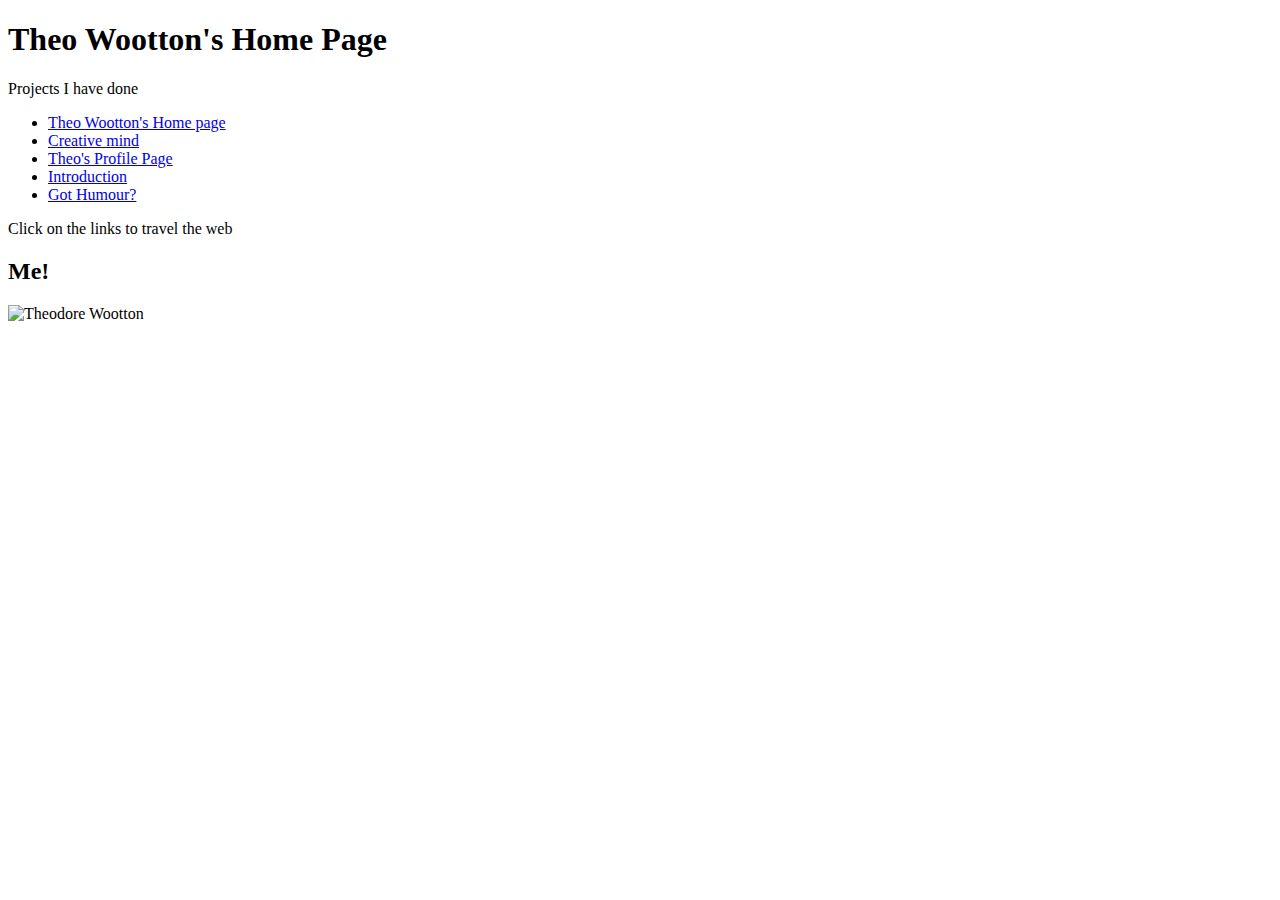
==== bacs200/index.html @ f29f9b06 "chnages" ====
<!DOCTYPE html>
<html lang="en">

<head>
    <meta charset="UTF-8">
    <meta http-equiv="X-UA-Compatible" content="IE=edge">
    <meta name="viewport" content="width=device-width, initial-scale=1.0">
<h1>Theo Wootton's Home Page</h1>
<p>Projects I have done</p>
<ul>
    <li><a href="index.html">Theo Wootton's Home page</a> </li>
    <li><a href="inspire.html">Creative mind</a> </li>
    <li><a href="profile.html">Theo's Profile Page</a></li>
    <li><a href="template.html">Introduction
    <li><a href="amuse.html">Got Humour?</a></li>   
</ul>Click on the links to travel the web
<h2>Me!</h2>
<p>
<body>
<img width="200" src="https://photos.google.com/photo/AF1QipOyOJlPS7JmpWjUDpQQu3j-Ae7x9gMmSn6bsIvc" alt="Theodore Wootton">
</body>
</p>
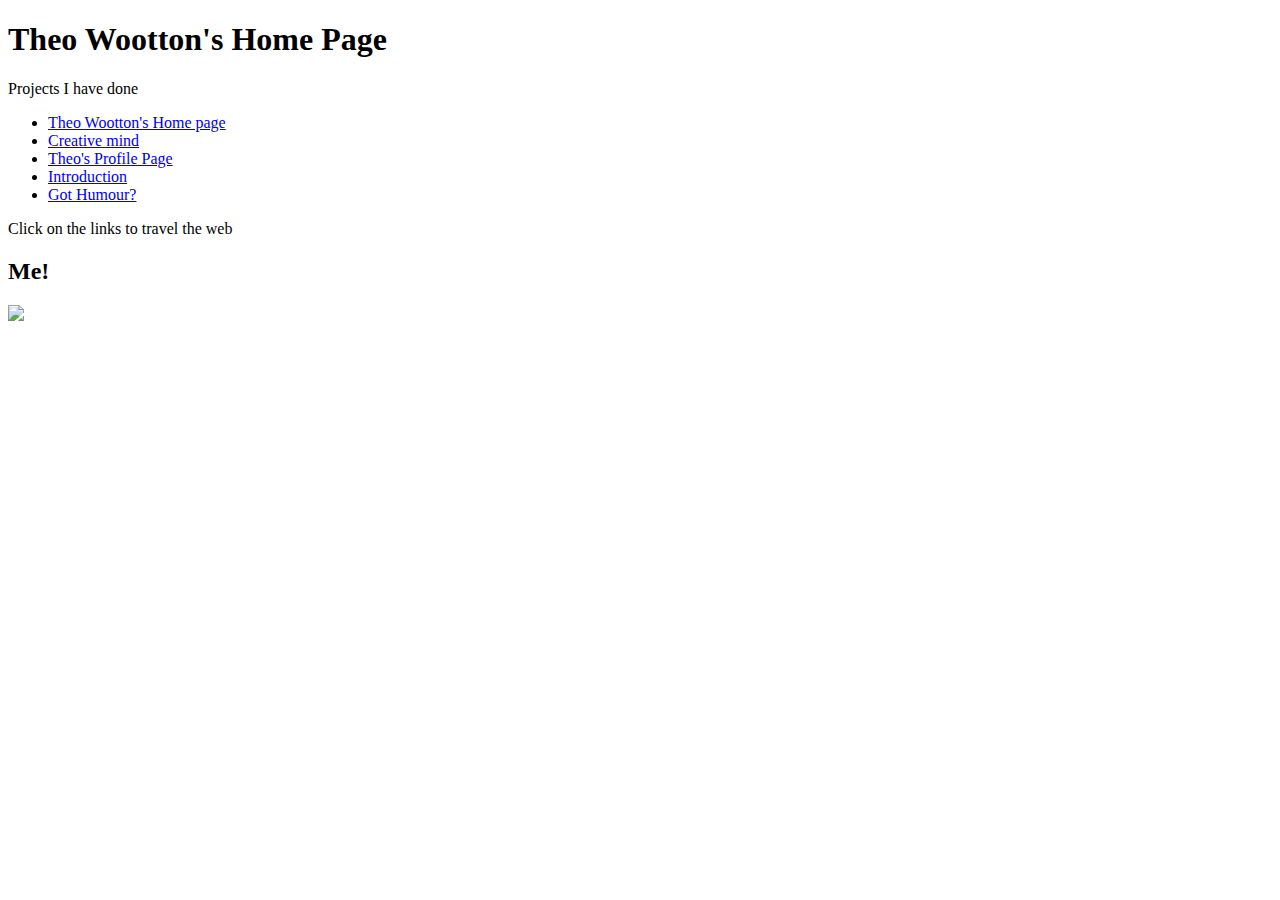
==== commit ce47cdbd: "chnage" ====
--- a/bacs200/index.html
+++ b/bacs200/index.html
@@ -17,6 +17,6 @@
 <h2>Me!</h2>
 <p>
 <body>
-<img width="200" src="https://photos.google.com/photo/AF1QipOyOJlPS7JmpWjUDpQQu3j-Ae7x9gMmSn6bsIvc" alt="Theodore Wootton">
+<img width="200" src="https://photos.google.com/photo/AF1QipOyOJlPS7JmpWjUDpQQu3j-Ae7x9gMmSn6bsIvc">
 </body>
 </p>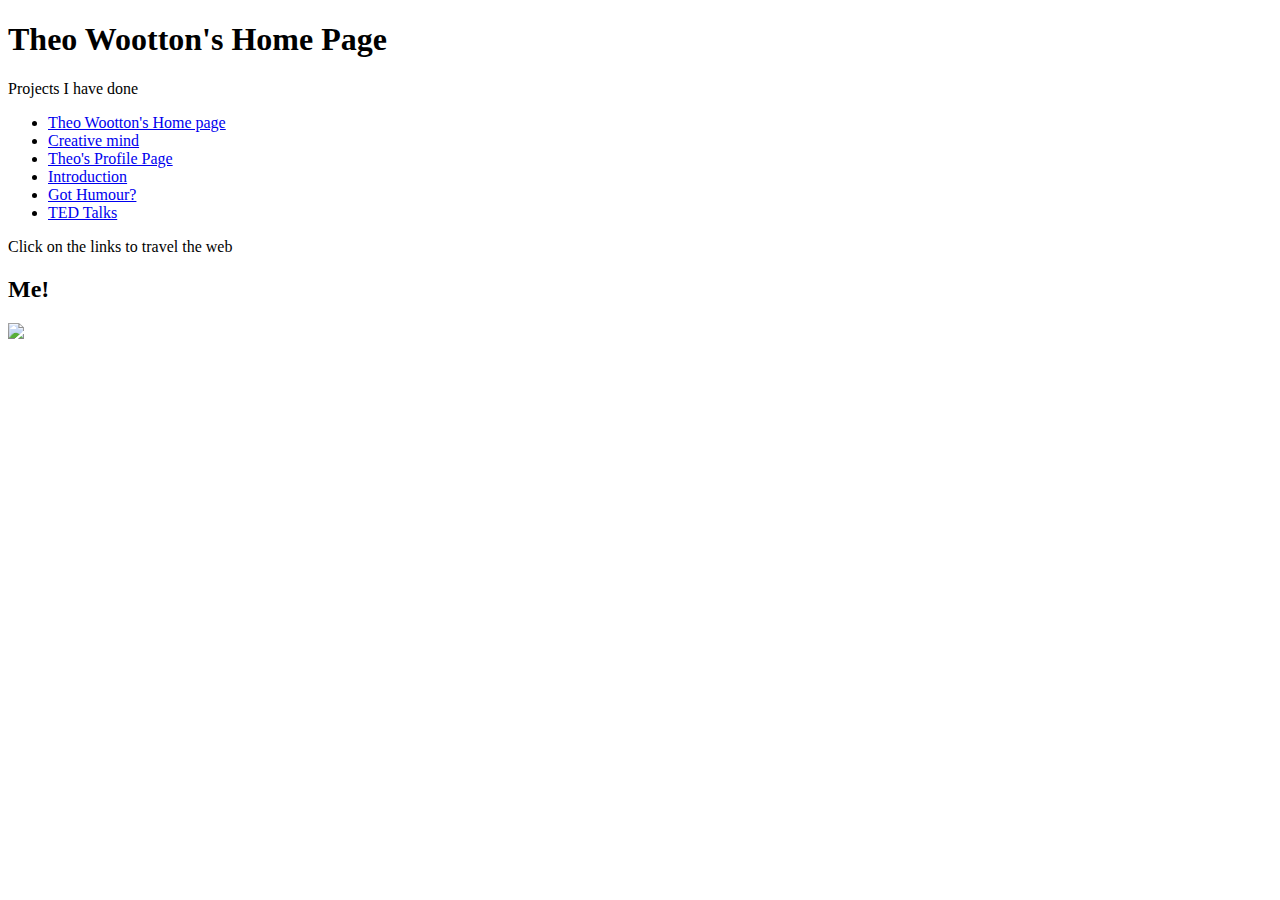
==== commit a1a591e9: "Educate" ====
--- a/bacs200/index.html
+++ b/bacs200/index.html
@@ -12,7 +12,8 @@
     <li><a href="inspire.html">Creative mind</a> </li>
     <li><a href="profile.html">Theo's Profile Page</a></li>
     <li><a href="template.html">Introduction
-    <li><a href="amuse.html">Got Humour?</a></li>   
+    <li><a href="amuse.html">Got Humour?</a></li>
+    <li><a href="educate.html">TED Talks</a></li>   
 </ul>Click on the links to travel the web
 <h2>Me!</h2>
 <p>
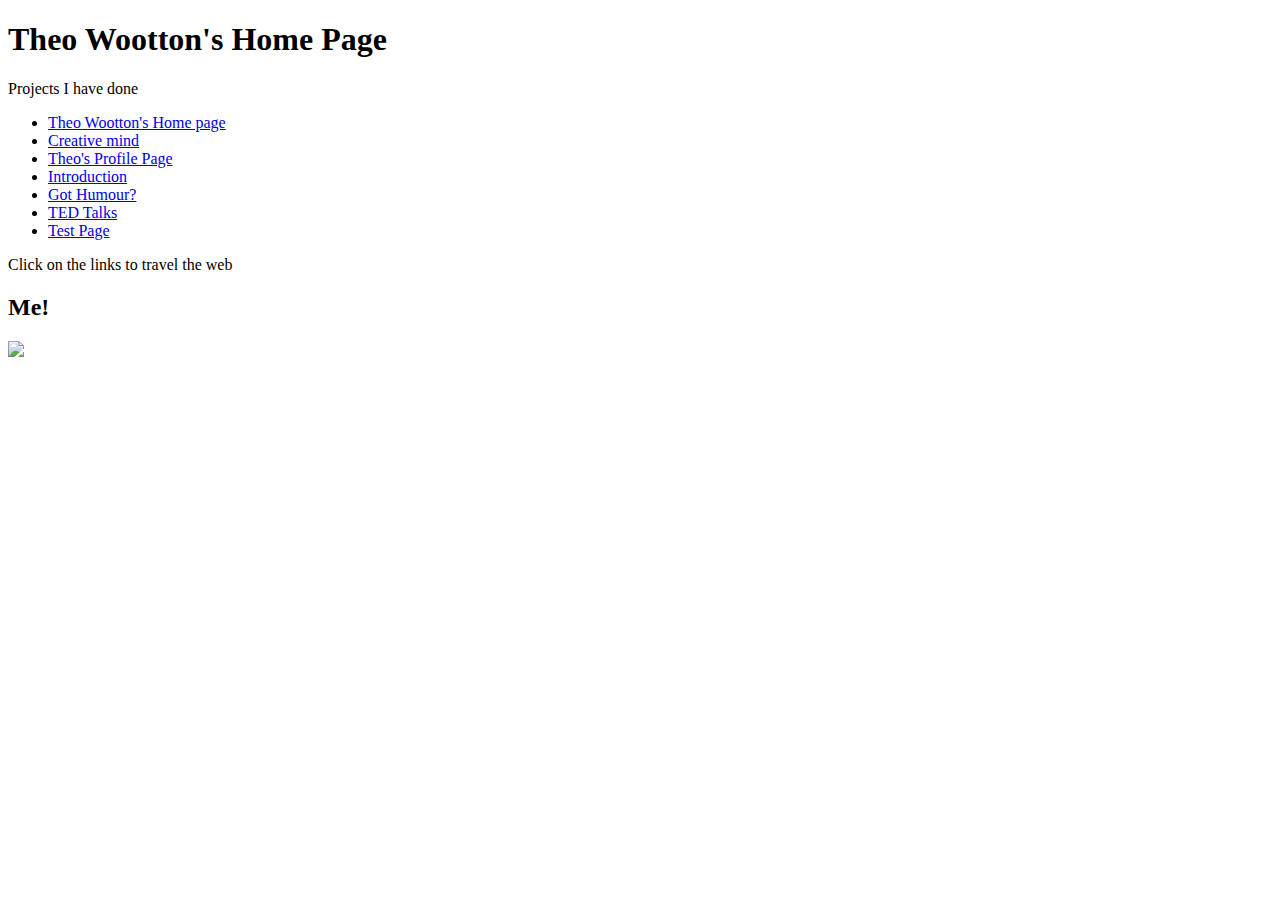
==== commit a6cf1924: "test" ====
--- a/bacs200/index.html
+++ b/bacs200/index.html
@@ -11,9 +11,10 @@
     <li><a href="index.html">Theo Wootton's Home page</a> </li>
     <li><a href="inspire.html">Creative mind</a> </li>
     <li><a href="profile.html">Theo's Profile Page</a></li>
-    <li><a href="template.html">Introduction
+    <li><a href="template.html">Introduction</a></li>
     <li><a href="amuse.html">Got Humour?</a></li>
-    <li><a href="educate.html">TED Talks</a></li>   
+    <li><a href="educate.html">TED Talks</a></li> 
+    <li><a href="test.html">Test Page</a></li>  
 </ul>Click on the links to travel the web
 <h2>Me!</h2>
 <p>
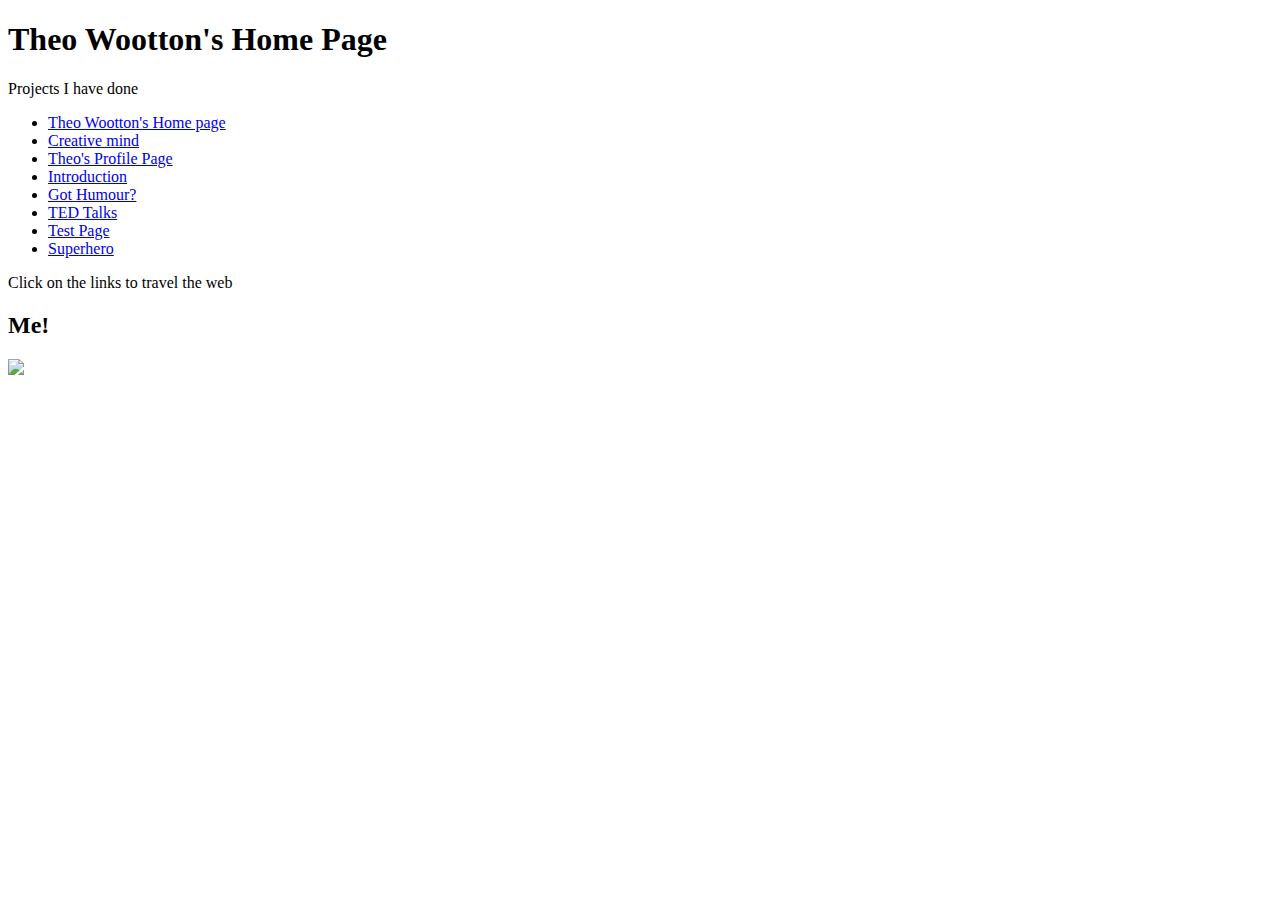
==== commit f8977106: "demo" ====
--- a/bacs200/index.html
+++ b/bacs200/index.html
@@ -14,7 +14,8 @@
     <li><a href="template.html">Introduction</a></li>
     <li><a href="amuse.html">Got Humour?</a></li>
     <li><a href="educate.html">TED Talks</a></li> 
-    <li><a href="test.html">Test Page</a></li>  
+    <li><a href="test.html">Test Page</a></li> 
+    <li><a href="superhero.html">Superhero</a></li> 
 </ul>Click on the links to travel the web
 <h2>Me!</h2>
 <p>
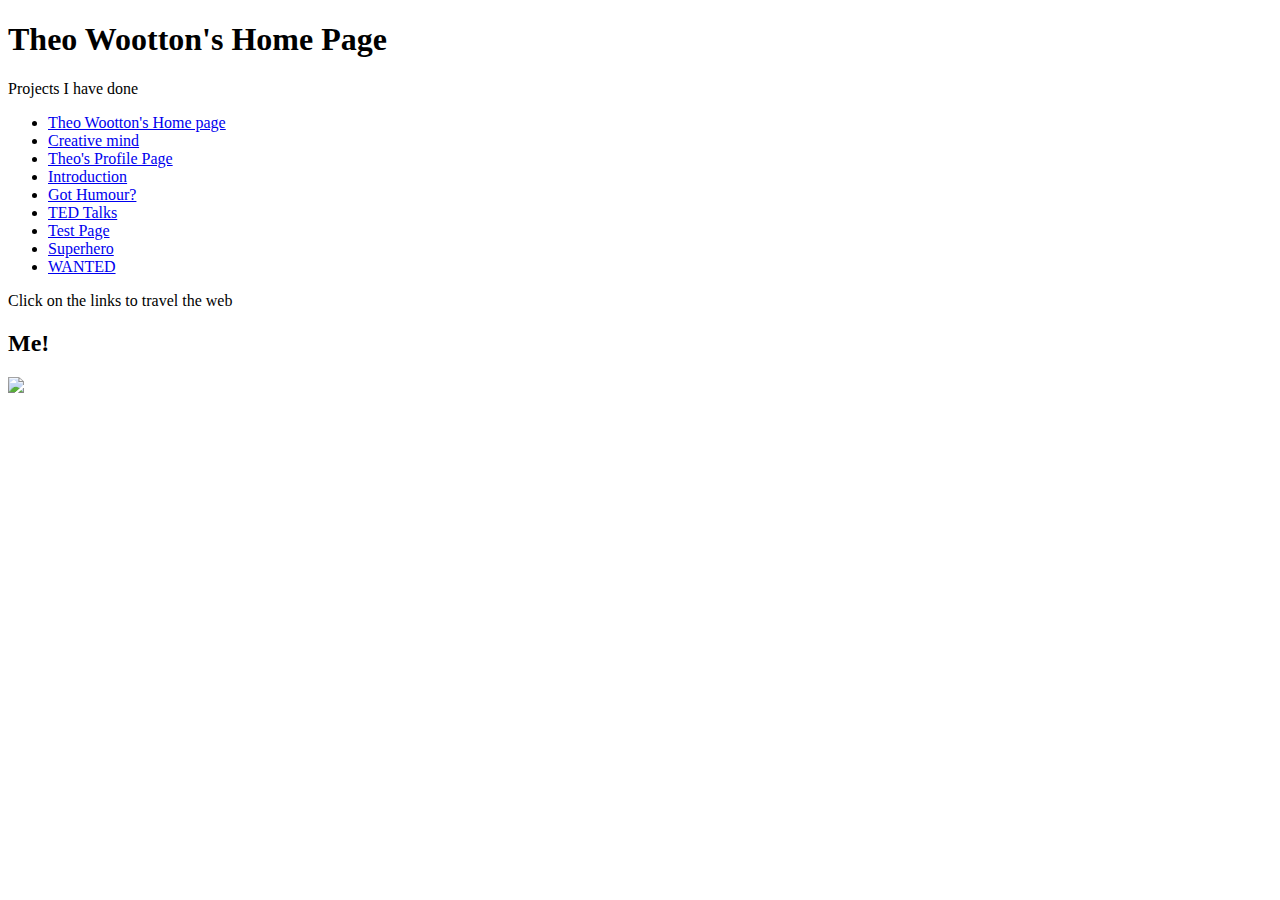
==== commit 5112d4ea: "added wanted  to index" ====
--- a/bacs200/index.html
+++ b/bacs200/index.html
@@ -16,6 +16,7 @@
     <li><a href="educate.html">TED Talks</a></li> 
     <li><a href="test.html">Test Page</a></li> 
     <li><a href="superhero.html">Superhero</a></li> 
+    <li><a href="wanted.html">WANTED</a></li>
 </ul>Click on the links to travel the web
 <h2>Me!</h2>
 <p>
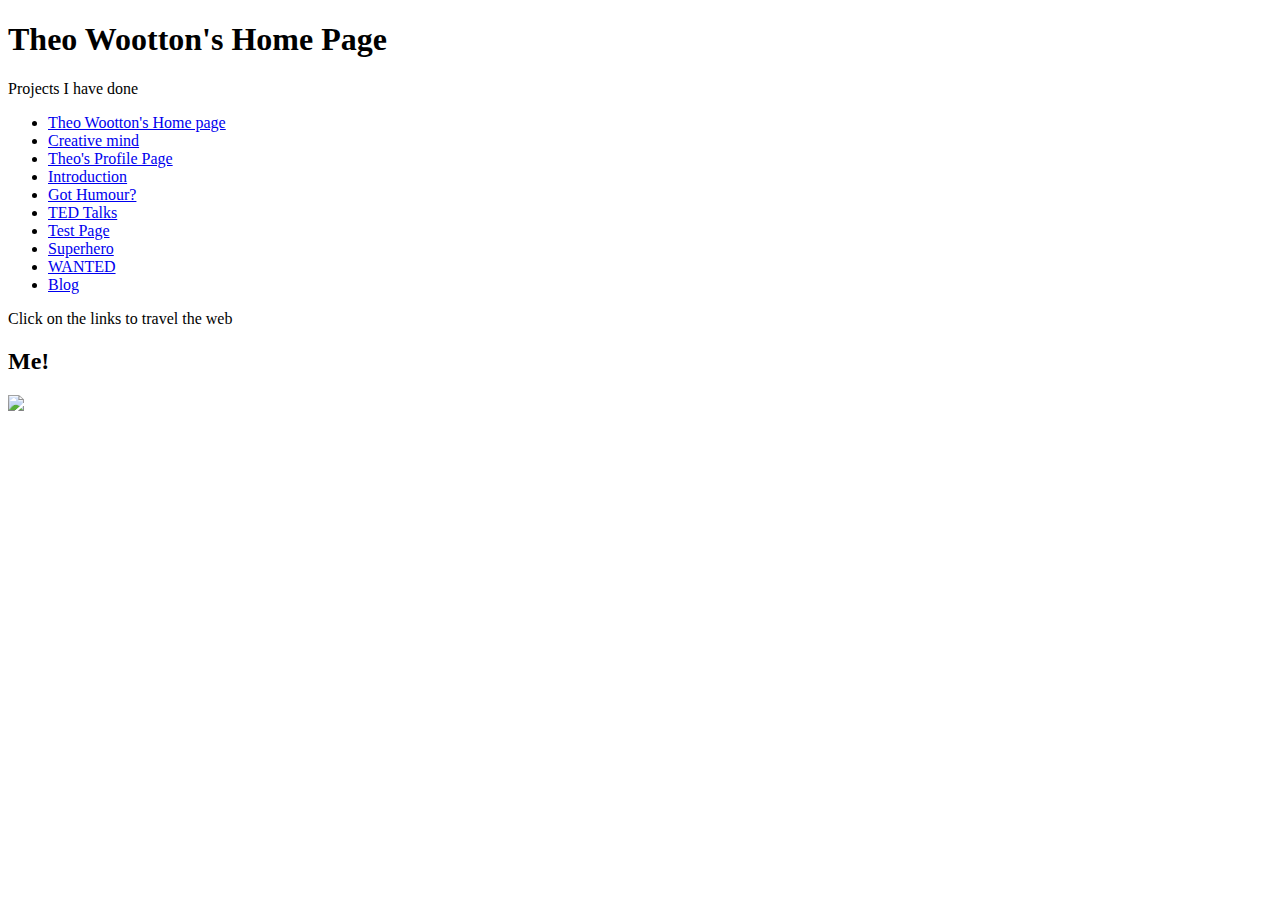
==== commit d7b688d3: "chamgs" ====
--- a/bacs200/index.html
+++ b/bacs200/index.html
@@ -17,6 +17,7 @@
     <li><a href="test.html">Test Page</a></li> 
     <li><a href="superhero.html">Superhero</a></li> 
     <li><a href="wanted.html">WANTED</a></li>
+    <li><a href="blog.html">Blog</a></li>
 </ul>Click on the links to travel the web
 <h2>Me!</h2>
 <p>
